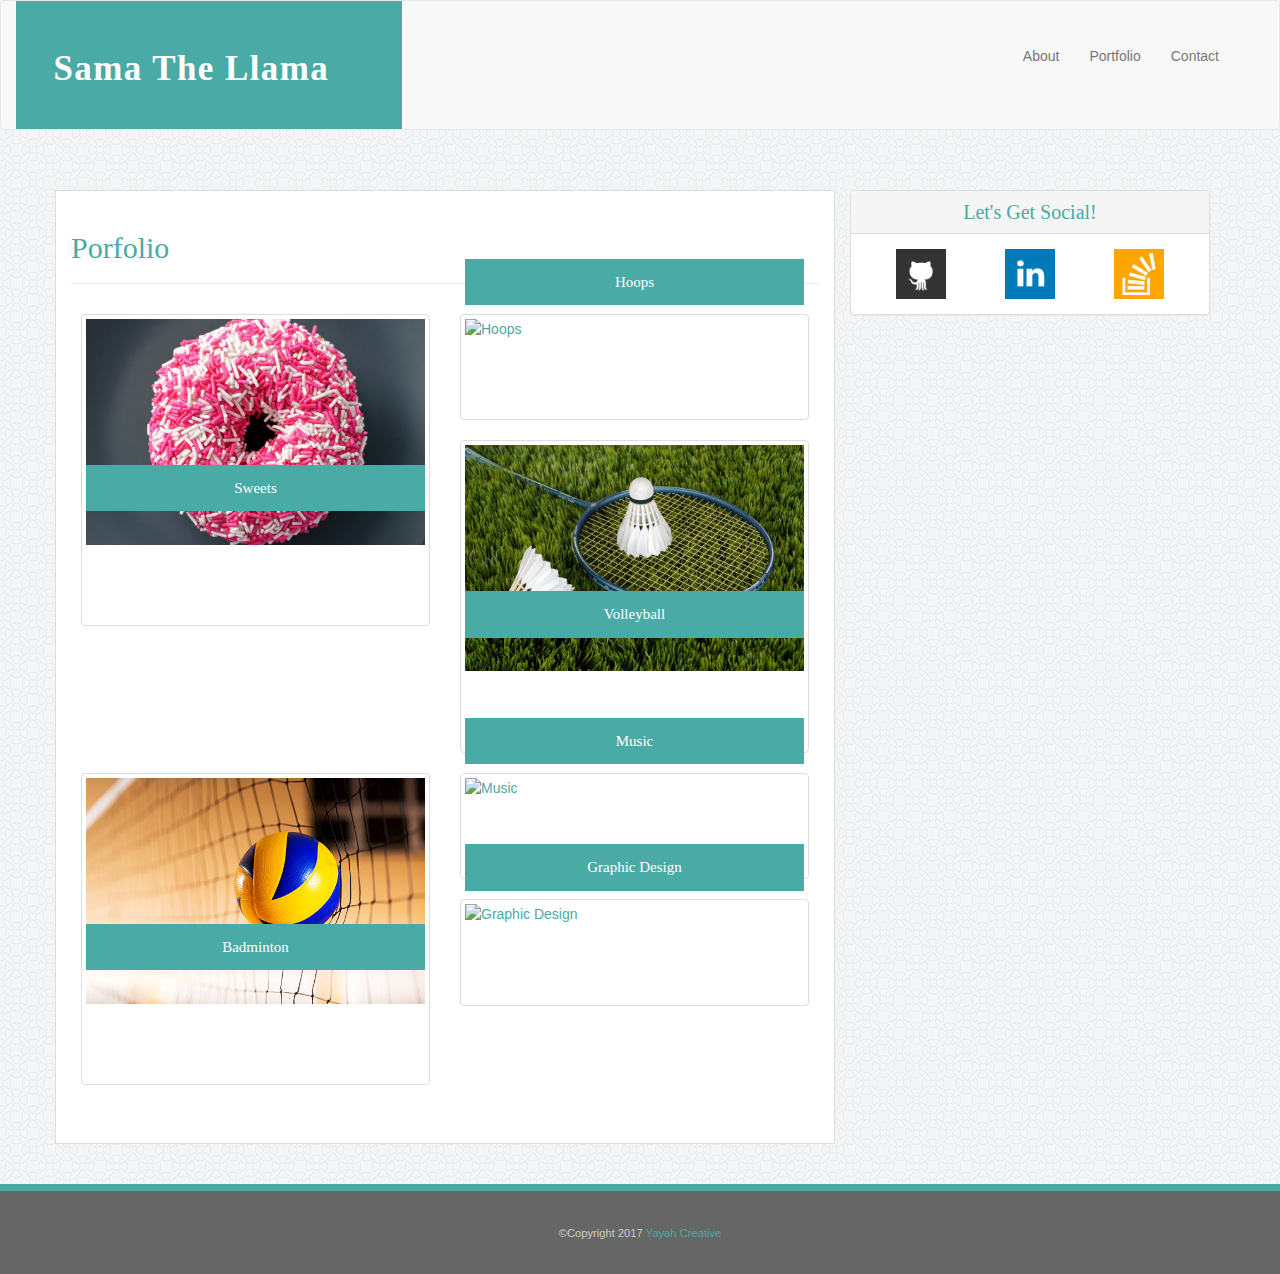
==== portfolio.html @ 9c7f05ba "Adding Portfolio" ====
<!DOCTYPE html>
<html lang="en">

<head>

    <meta charset="utf-8">
    <meta name="viewport" content="width=device-width, initial-scale=1">

    <!-- Latest compiled and minified CSS -->

    <link rel="https://cdnjs.cloudflare.com/ajax/libs/normalize/8.0.0/normalize.css">
    <link rel="stylesheet" href="https://maxcdn.bootstrapcdn.com/bootstrap/3.3.7/css/bootstrap.min.css" integrity="sha384-BVYiiSIFeK1dGmJRAkycuHAHRg32OmUcww7on3RYdg4Va+PmSTsz/K68vbdEjh4u"
        crossorigin="anonymous">

    <!-- Optional theme -->

    <link rel="stylesheet" href="https://maxcdn.bootstrapcdn.com/bootstrap/3.3.7/css/bootstrap-theme.min.css" integrity="sha384-rHyoN1iRsVXV4nD0JutlnGaslCJuC7uwjduW9SVrLvRYooPp2bWYgmgJQIXwl/Sp"
        crossorigin="anonymous">

    <!-- Latest compiled and minified JavaScript -->

    <script src="https://maxcdn.bootstrapcdn.com/bootstrap/3.3.7/js/bootstrap.min.js" integrity="sha384-Tc5IQib027qvyjSMfHjOMaLkfuWVxZxUPnCJA7l2mCWNIpG9mGCD8wGNIcPD7Txa"
        crossorigin="anonymous"></script>

    <!--Links for Stylesheets-->
    <link rel="stylesheet" href="./assets/css/style.css">


    <title>Bootstrap Portfolio</title>

</head>
<header>
    <nav class="navbar navbar-default">
        <!-- hamburger menu and nav links -->

        <div class="container-fluid">

            <div class="logo navbar-header">
                <button type="button" class="navbar-toggle collapsed" data-toggle="collapse" data-target="#navbar-collapse" aria-expanded="false">
                    <span class="sr-only">Toggle navigation</span>
                    <span class="icon-bar"></span>
                    <span class="icon-bar"></span>
                    <span class="icon-bar"></span>
                </button>
                <h1>
                    <a class="navbar-brand" href="index.html">Sama The Llama</a>
                </h1>
            </div>
            <ul class="nav navbar-nav navbar-right">
                <li>
                    <a href="about.html">About</a>
                </li>
                <li>
                    <a href="portfolio.html">Portfolio</a>
                </li>
                <li>
                    <a href="contact.html">Contact</a>
                </li>
            </ul>
        </div>
    </nav>
    <!-- . end of nav -->
</header>

<body>
    <div class="content-wrapper">
        <div class="container">
            <div class="row">
                <div class="main col-xs-12 col-md-8">
                    <!-- main content about me section -->
                    <div class="main-header">
                        <h2>Porfolio</h2>
                    </div>
                    <div class="row main-content">
                        <div class="col-xs-12 col-sm-6 col-md-6 col-lg-6">
                            <div class="thumbnail">
                                <a href="#">
                                    <img src="./assets/images/image1.jpeg" alt="Sweets">
                                    <h2 class="item-name">Sweets</h2>
                                </a>
                            </div>
                        </div>
                        <div class="col-xs-12 col-sm-6 col-md-6 col-lg-6">
                            <div class="thumbnail">
                                <a href="#">
                                    <img src="./assets/images/image2.jpeg" alt="Hoops">
                                    <h2 class="item-name">Hoops</h2>
                                </a>
                            </div>
                        </div>
                        <div class="col-xs-12 col-sm-6 col-md-6 col-lg-6">
                            <div class="thumbnail">
                                <a href="#">
                                    <img src="./assets/images/image3.jpeg" alt="Volleyball">
                                    <h2 class="item-name">Volleyball</h2>
                                </a>
                            </div>
                        </div>
                        <div class="col-xs-12 col-sm-6 col-md-6 col-lg-6">
                            <div class="thumbnail">
                                <a href="#">
                                    <img src="./assets/images/image4.jpeg" alt="Badminton">
                                    <h2 class="item-name">Badminton</h2>
                                </a>
                            </div>
                        </div>
                        <div class="col-xs-12 col-sm-6 col-md-6 col-lg-6">
                            <div class="thumbnail">
                                <a href="#">
                                    <img src="./assets/images/image5.jpeg" alt="Music">
                                    <h2 class="item-name">Music</h2>
                                </a>
                            </div>
                        </div>
                        <div class="col-xs-12 col-sm-6 col-md-6 col-lg-6">
                            <div class="thumbnail">
                                <a href="#">
                                    <img src="./assets/images/image6.jpeg" alt="Graphic Design">
                                    <h2 class="item-name">Graphic Design</h2>
                                </a>
                            </div>
                        </div>

                    </div>

                </div>
                <!-- end of content section -->

                <div class="col-xs-12 col-md-4">
                    <!-- side panel with social links -->
                    <div class="panel panel-default">
                        <div class="panel-heading">
                            <h3 class="panel-title">Let's Get Social!</h3>
                        </div>
                        <div class="panel-body text-center">
                            <a class="col-xs-4" href="https://github.com/samasandy/" target="_blank">
                                <img class="social" src="./assets/images/github_icon.png" alt="GitHub icon" width="50">
                            </a>

                            <a class="col-xs-4" href="https://www.linkedin.com/in/sama-sandy-aa34aa5/" target="_blank">
                                <img class="social" src="./assets/images/linkedin_icon.png" alt="LinkedIn icon" width="50">
                            </a>

                            <a class="col-xs-4" href="https://stackoverflow.com/users/8853969/yayah22?tab=profile" target="_blank">
                                <img class="social" src="./assets/images/stackoverflow_icon.png" alt="Stack Overflow icon" width="50">
                            </a>
                        </div>
                    </div>
                </div>
                <!-- end of side panel section -->

            </div>
        </div>

        <div class="footer-push"></div>
    </div>
    <!-- end of content-wrapper -->
    <footer>
        &copy;Copyright 2017
        <a href="www.yayahcreative.com">Yayah Creative</a>
    </footer>

</body>

</html>
---- assets/css/style.css ----
html {
	position: relative;
	height: 100%;
}
html, 
body {
	height: 100%;
	font-family: Arial, 'Helvetica Neue', Helvetica, sans-serif;
	background-color: #efefef;
    background: #efefef url("../images/grey_bg.png");
    margin: 0;
}

h1, h2, h3, h4, h5, h6 {
	font-family: 'Georgia', Times, 'Times New Roman', serif;
	color: #4aaaa5;
}
header h1{
	color: white;
}

a {
	color: #4aaaa5;
	text-decoration: none;
	text-decoration: none;
	-webkit-transition: color .4s;
	transition: color .4s;
}
a:hover{
	color:#032b29;
}
a:active{
	color:#4aaaa5;
}

/* ---  Header ---  */

.content-wrapper{
	min-height: 100%;
}
.navbar h1{
	font-family: 'Georgia', Times, 'Times New Roman', serif;
	font-weight: bold;
	font-size: 35px;
	letter-spacing: 0.04em;
	background-color: #4aaaa5;
	color: #ffffff;
	padding: 0.5em;
	width: auto;
}

.navbar-default .navbar-brand {
	font-size: 35px;
    font-weight: bold;
    color: white;
    padding: 0 1em;
    margin: 20px;
}

.navbar-nav{
	padding: 30px;
	margin: auto;
}
.logo {
	font-size: 35px;
	color: white;
	background-color: #4aaaa5;
}
/* ----  About Me Section --- */
.main {
	display: inline-block;
	margin: 40px 0;
	background-color: #ffffff;
	border: 1px solid #dddddd;
}
.main-header {
	padding-bottom: 9px;
    margin: 40px 0 20px;
    border-bottom: 1px solid #eee;
}
.main-content {
	line-height: 1.5em;
	margin-bottom: 2em;
	padding: 10px;
}
.item-name {
	max-width: auto;
	padding: 15px 0;
	font-size:15px;
	position: relative;
	top: -100px;
	text-align: center;
	background-color: #4aaaa5;
	color: #ffffff;
	z-index: 1000;
}
/* ---- Let's Get Social Section -- */

.social:hover{
	transform:scale(1.1);
	-webkit-transform:scale(1.1);
	-moz-transform:scale(1.1);
	-ms-transform:scale(1.1);
	-o-transform:scale(1.1)
}

.panel {
	margin: 40px 0;
	background-color: #ffffff;
	border: 1px solid #dddddd;
}
.panel-title{
	font-size: 20px;
	color: #4aaaa5;
	text-align: center;
}
/* Footer */
footer {

	left: 0;
	width: 100%;
	padding: 3em;
	text-align: center;
	font-size: 0.8em;
	color: #cccccc;
	background-color: #666666;
	border-top: 7px solid #4aaaa5;
}
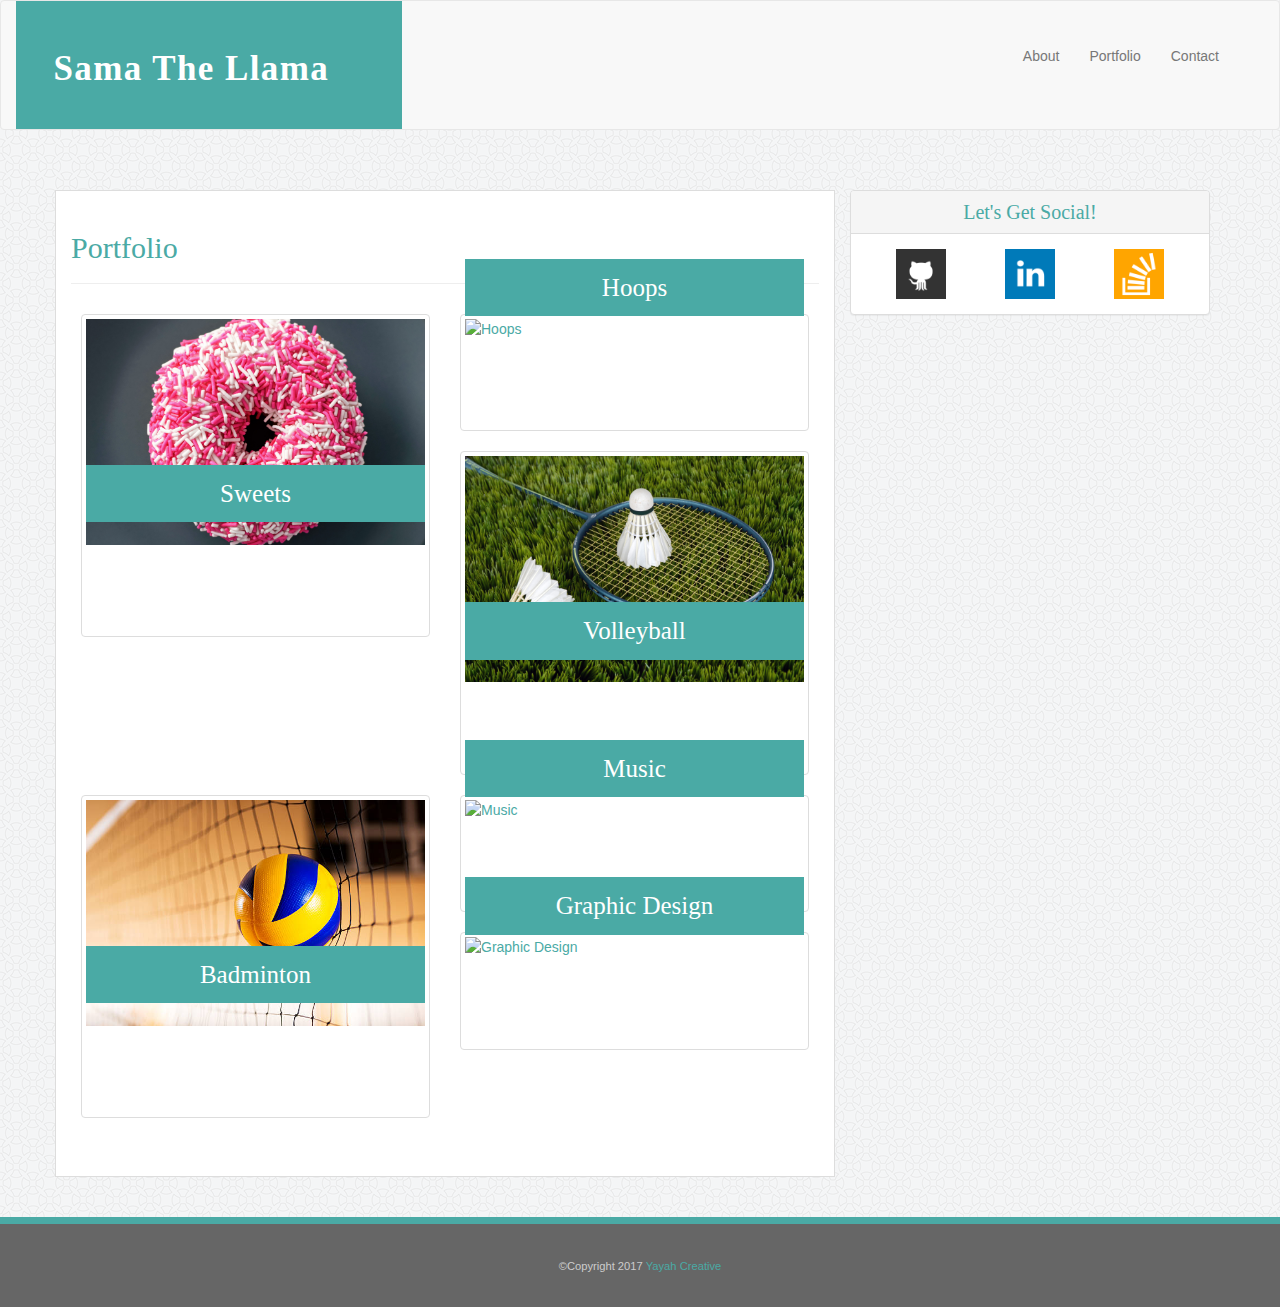
==== commit 604a944e: "adding contact form" ====
--- a/portfolio.html
+++ b/portfolio.html
@@ -48,7 +48,7 @@
             </div>
             <ul class="nav navbar-nav navbar-right">
                 <li>
-                    <a href="about.html">About</a>
+                    <a href="index.html">About</a>
                 </li>
                 <li>
                     <a href="portfolio.html">Portfolio</a>
@@ -69,7 +69,7 @@
                 <div class="main col-xs-12 col-md-8">
                     <!-- main content about me section -->
                     <div class="main-header">
-                        <h2>Porfolio</h2>
+                        <h2>Portfolio</h2>
                     </div>
                     <div class="row main-content">
                         <div class="col-xs-12 col-sm-6 col-md-6 col-lg-6">
--- a/assets/css/style.css
+++ b/assets/css/style.css
@@ -86,7 +86,7 @@
 .item-name {
 	max-width: auto;
 	padding: 15px 0;
-	font-size:15px;
+	font-size:25px;
 	position: relative;
 	top: -100px;
 	text-align: center;
